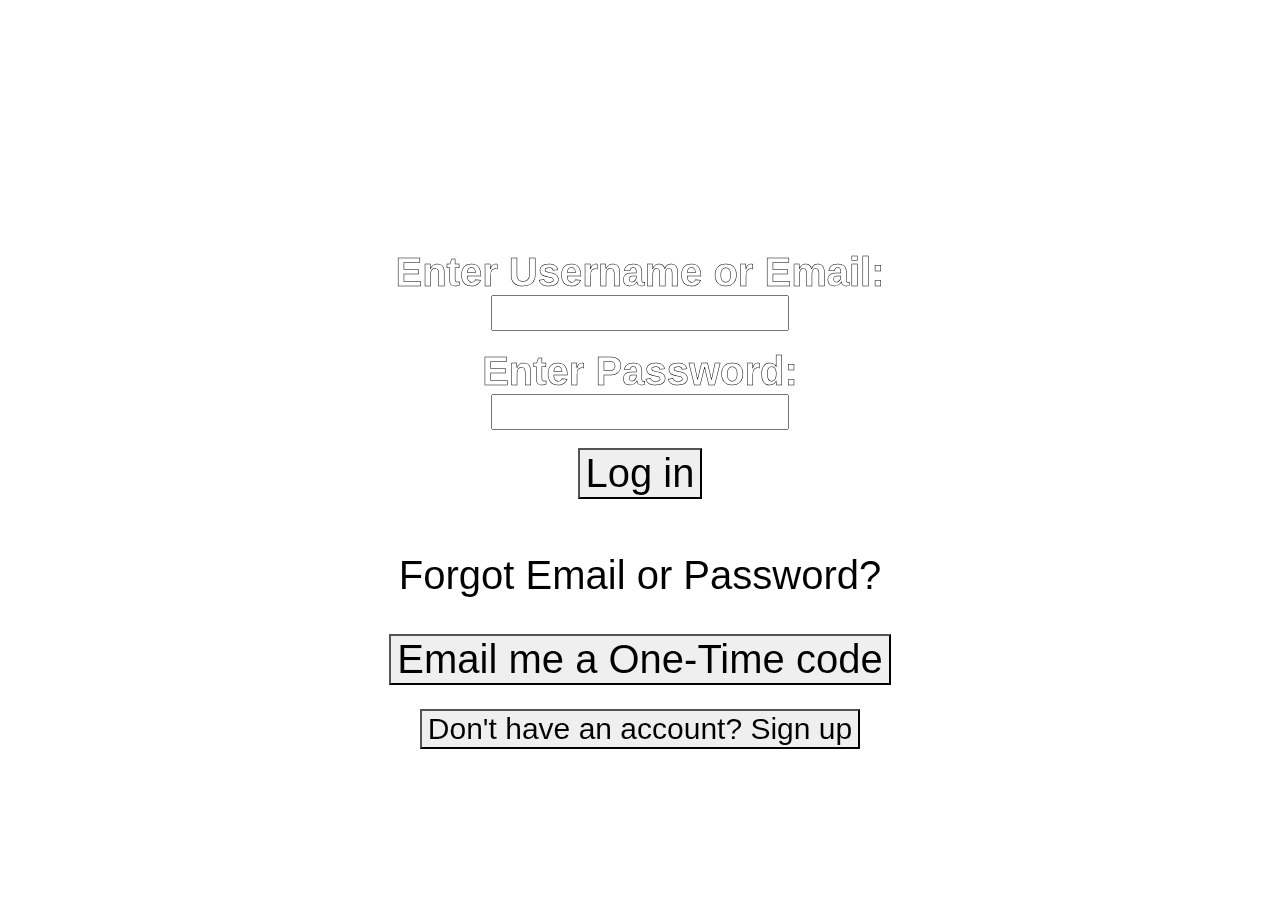
==== index.html @ 383fea52 "Rename i dont even know to index.html" ====
<!DOCTYPE html>
<html lang="en">
<head>
    <meta charset="UTF-8">
    <meta name="viewport" content="width=device-width, initial-scale=1.0">
    <title>GigaNigga</title>
</head>
<body> 

<style> 
h1 {
color: white; }
a {
    color: black;
    text-decoration: underline;
    font-family: 'Arial', sans-serif;
    font-size: 40px;
}
body {
    background-image: url("https://cdn.wallpapersafari.com/35/35/HV1QZk.jpg");
    background-size: cover;  
    
}

button {
    font-family: sans-serif !important;
    appearance: none;
    -webkit-appearance: none;
    font-size: 40px;
}

label {
    color: white;
    -webkit-text-stroke: 0.5px black;
    font-size: 40px;
}

a {
    color: black;
    -webkit-text-stroke: 0.1px white;
}

input {
    width: 290px;
    height: 30px;
    font-size: 25px;
}

</style>
<center>
<form>


<br>

    <h1 style="font-family: sans-serif; font-size: 90px;"> <b>Login to Roblox!</b> </h1>
    <b><label style="font-family: sans-serif;" for="email">Enter Username or Email: </label><br></b>
    <input type="text" id="email" name="email">

    <br>
    <br>

    <b><label style="font-family: sans-serif;"for="password">Enter Password: </label><br></b>
    <input type="text" id="password" name="password"> <br><br>

    <a href="https://roblox.com">
    <button type="button" >Log in</button>
</a>

<br>
<br>
<br>
<br>

<a href="https://en.help.roblox.com/hc/en-us/articles/203313070-I-Forgot-My-Password">Forgot Email or Password?</a>

<br>
<br>
<br>
<a href="https://www.youtube.com/watch?v=dQw4w9WgXcQ&list=RDdQw4w9WgXcQ&start_radio=1">
    <button type="button">Email me a One-Time code</button>
</a>

<br>
<br>
<a href="https://monkeytype.com/">
<button type="button" style="font-size: 30px;">
    Don't have an account? Sign up
</button>
</a>

</form>
</center>
    
    
</body>
</html>
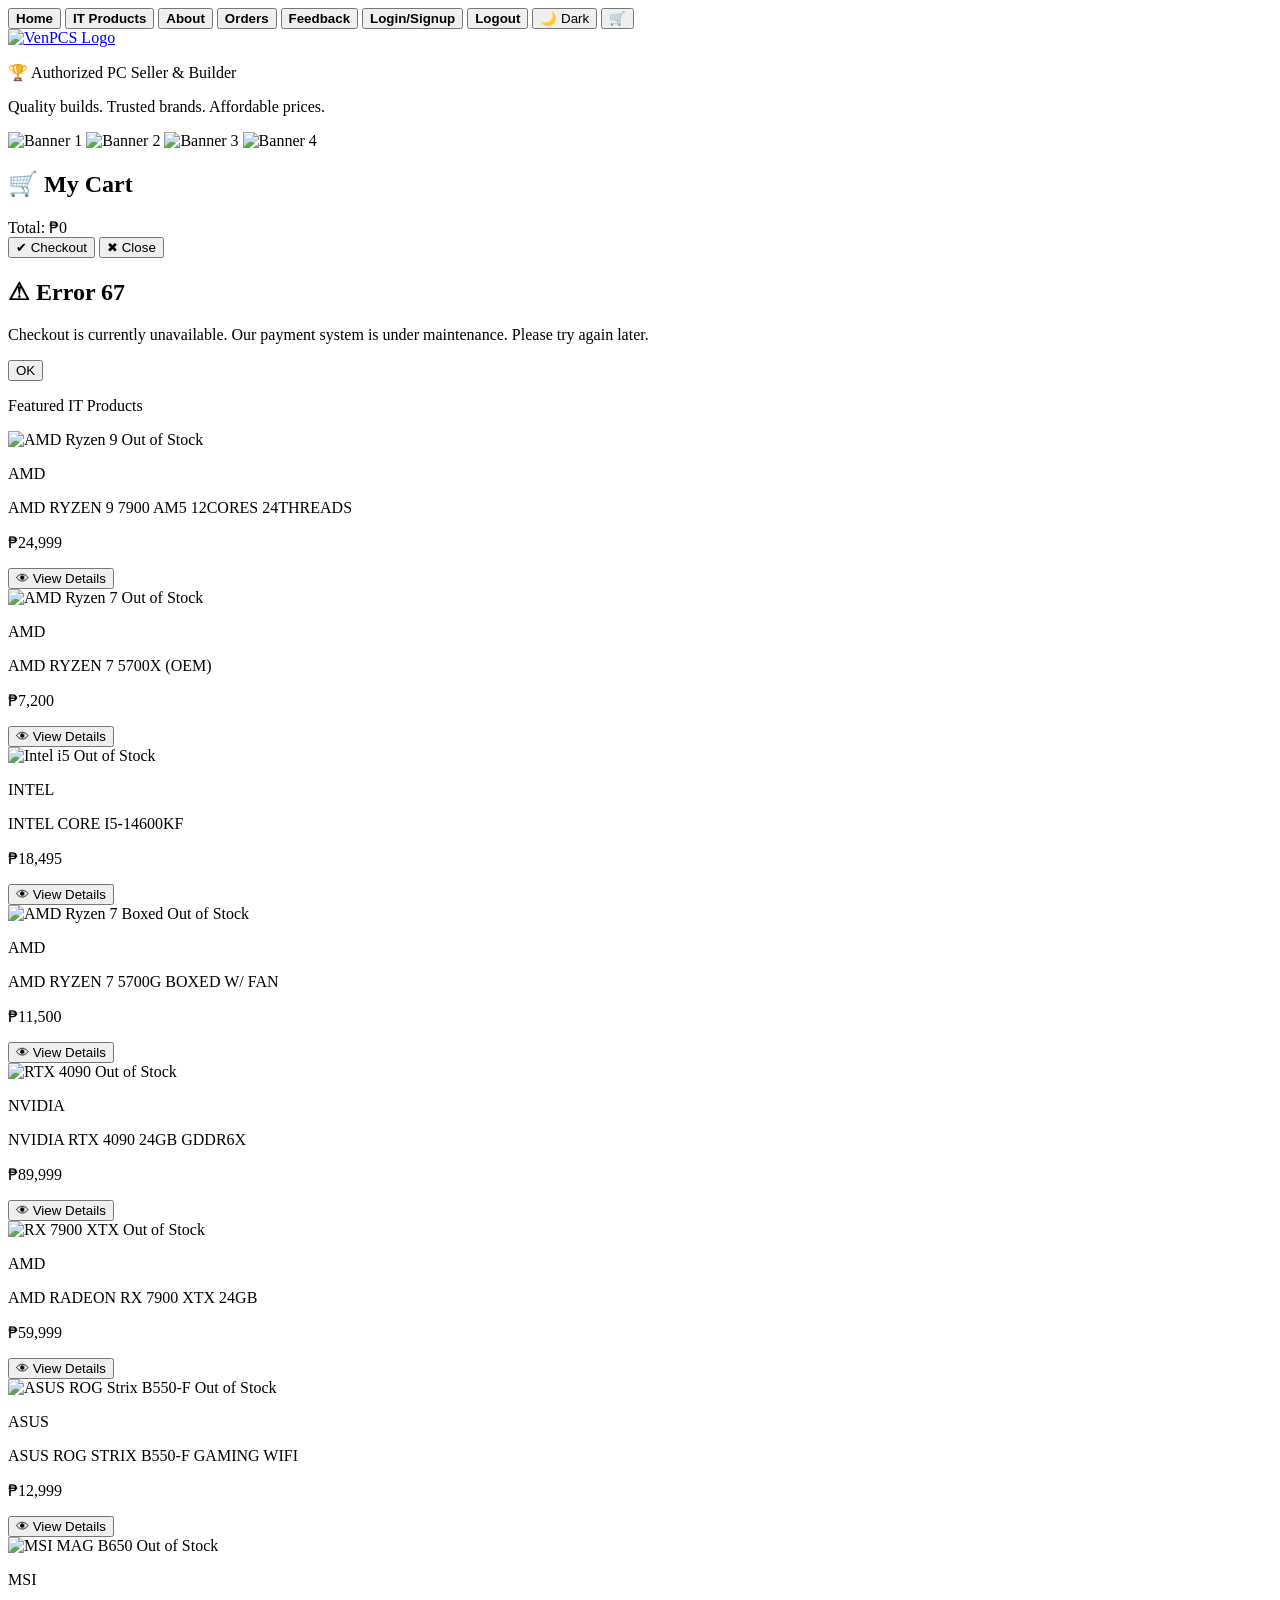
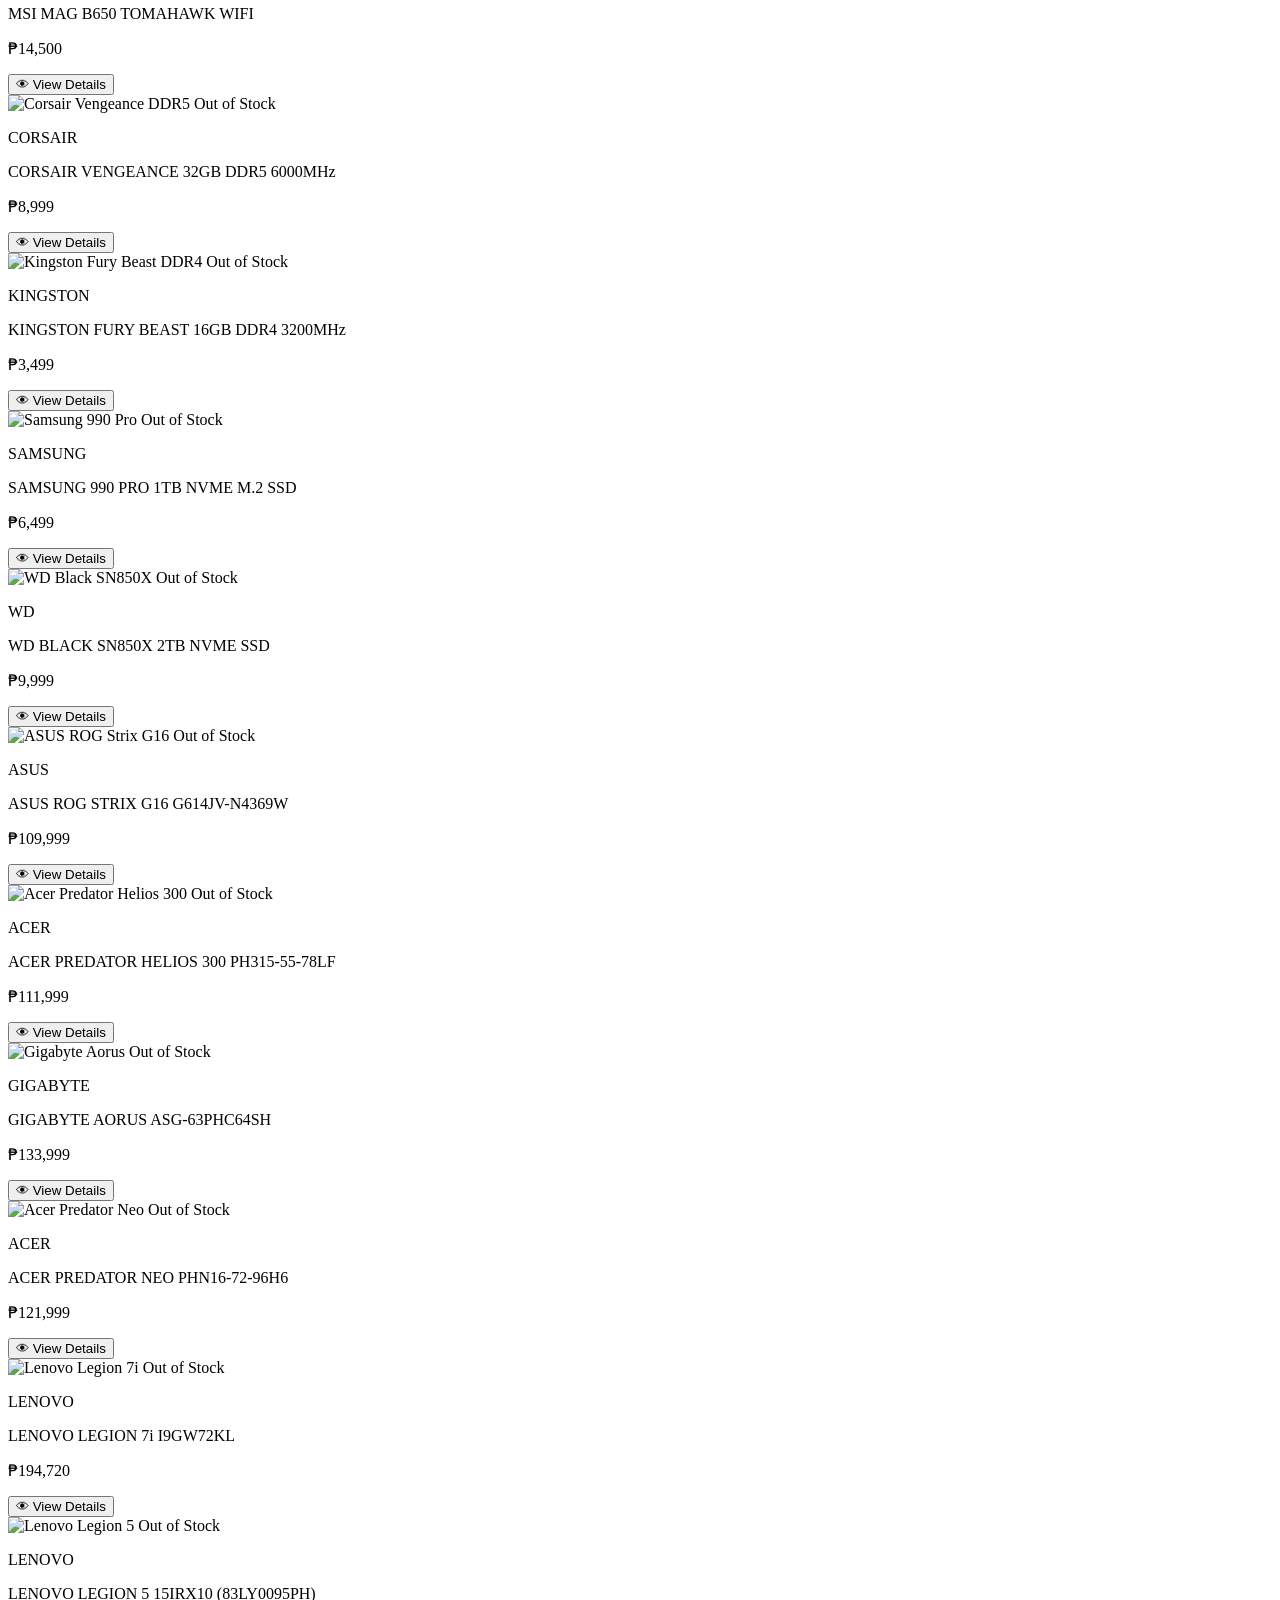
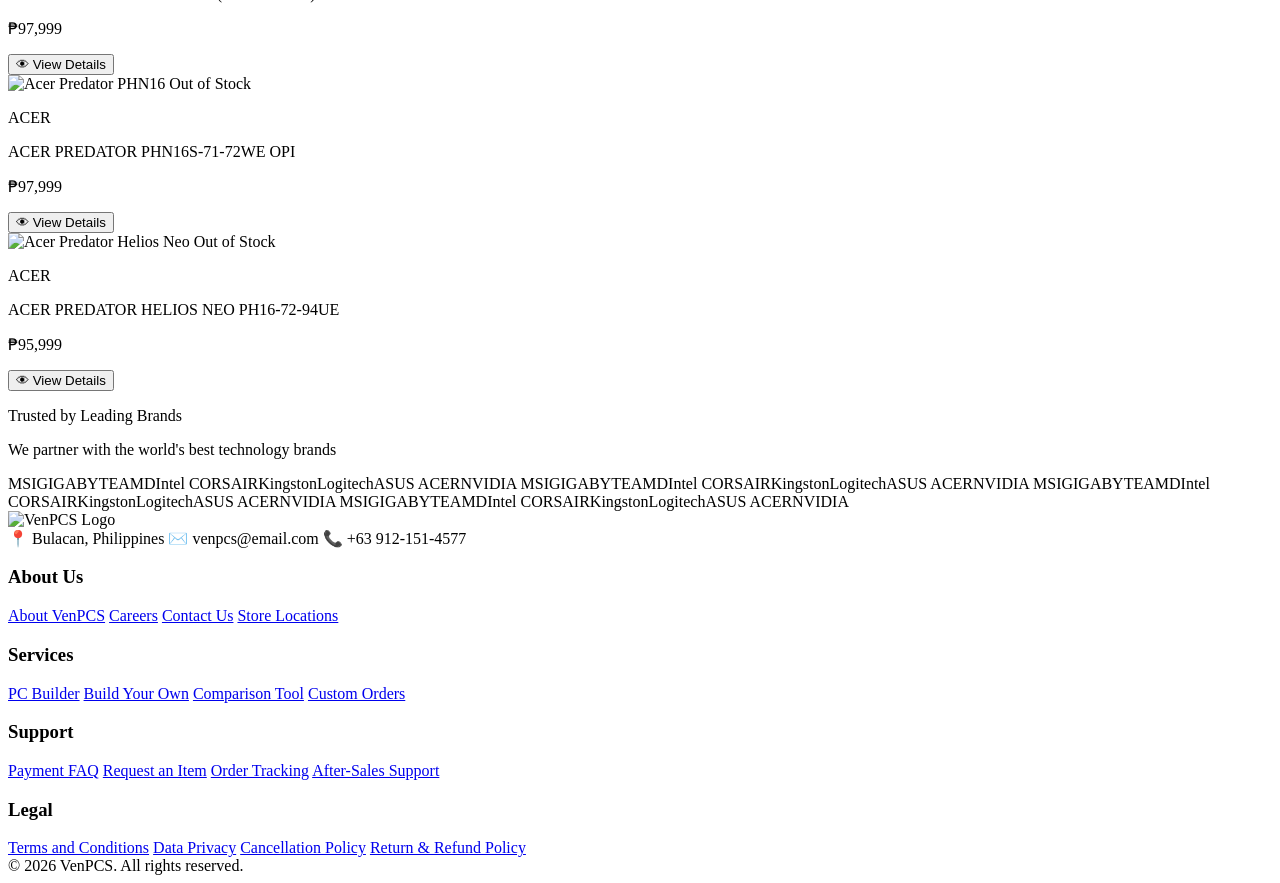
==== commit 47aecd5b: "Add files via upload" ====
--- a/index.html
+++ b/index.html
@@ -3,95 +3,469 @@
 <head>
     <meta charset="UTF-8">
     <meta name="viewport" content="width=device-width, initial-scale=1.0">
-    <title>GigaNigga</title>
+    <link rel="icon" href="../images/tablogo.png" type="image/png">
+    <link rel="stylesheet" href="../css/style.css">
+    <link rel="stylesheet" href="../css/shop.css">
+    <script src="../js/theme.js"></script>
+    <title>VenPCS</title>
 </head>
-<body> 
-
-<style> 
-h1 {
-color: white; }
-a {
-    color: black;
-    text-decoration: underline;
-    font-family: 'Arial', sans-serif;
-    font-size: 40px;
-}
-body {
-    background-image: url("https://cdn.wallpapersafari.com/35/35/HV1QZk.jpg");
-    background-size: cover;  
-    
-}
-
-button {
-    font-family: sans-serif !important;
-    appearance: none;
-    -webkit-appearance: none;
-    font-size: 40px;
-}
-
-label {
-    color: white;
-    -webkit-text-stroke: 0.5px black;
-    font-size: 40px;
-}
-
-a {
-    color: black;
-    -webkit-text-stroke: 0.1px white;
-}
-
-input {
-    width: 290px;
-    height: 30px;
-    font-size: 25px;
-}
-
-</style>
-<center>
-<form>
-
-
-<br>
-
-    <h1 style="font-family: sans-serif; font-size: 90px;"> <b>Login to Roblox!</b> </h1>
-    <b><label style="font-family: sans-serif;" for="email">Enter Username or Email: </label><br></b>
-    <input type="text" id="email" name="email">
-
-    <br>
-    <br>
-
-    <b><label style="font-family: sans-serif;"for="password">Enter Password: </label><br></b>
-    <input type="text" id="password" name="password"> <br><br>
-
-    <a href="https://roblox.com">
-    <button type="button" >Log in</button>
-</a>
-
-<br>
-<br>
-<br>
-<br>
-
-<a href="https://en.help.roblox.com/hc/en-us/articles/203313070-I-Forgot-My-Password">Forgot Email or Password?</a>
-
-<br>
-<br>
-<br>
-<a href="https://www.youtube.com/watch?v=dQw4w9WgXcQ&list=RDdQw4w9WgXcQ&start_radio=1">
-    <button type="button">Email me a One-Time code</button>
-</a>
-
-<br>
-<br>
-<a href="https://monkeytype.com/">
-<button type="button" style="font-size: 30px;">
-    Don't have an account? Sign up
-</button>
-</a>
-
-</form>
-</center>
-    
-    
+<body>
+
+    <div class="navigation">
+        <button class="active-page" onclick="window.location.href='index.html'"><b>Home</b></button>
+        <button onclick="window.location.href='products.html'"><b>IT Products</b></button>
+        <button onclick="window.location.href='about.html'"><b>About</b></button>
+        <button onclick="alert('Error 69: Orders functionality is currently unavailable.')"><b>Orders</b></button>
+        <button id="feedbackBtn" onclick="window.location.href='../user/feedback.html'"><b>Feedback</b></button>
+        <button id="loginBtn" onclick="window.location.href='../auth/login.html'"><b>Login/Signup</b></button>
+        <button id="logoutBtn" class="js-hidden"><b>Logout</b></button>
+        <button id="themeToggle">🌙 Dark</button>
+        <button id="cartBtn" class="nav-cart-btn">
+            🛒<span id="cartCount">0</span>
+        </button>
+    </div>
+
+    <a href="https://www.youtube.com/watch?v=dQw4w9WgXcQ&list=RDdQw4w9WgXcQ&start_radio=1">
+        <img id="wc" src="../images/venpcslogonew.png" alt="VenPCS Logo">
+    </a>
+
+    <!-- Tagline -->
+    <div class="hero-tagline">
+        <div>
+            <p class="tagline-main">🏆 Authorized PC Seller &amp; Builder</p>
+            <p class="tagline-sub">Quality builds. Trusted brands. Affordable prices.</p>
+        </div>
+    </div>
+
+    <!-- Banner Slideshow -->
+    <div id="bannerSlider">
+        <div id="bannerTrack">
+            <img src="../images/banner1.webp" class="banner-img" alt="Banner 1">
+            <img src="../images/banner2.webp" class="banner-img" alt="Banner 2">
+            <img src="../images/banner8.webp" class="banner-img" alt="Banner 3">
+            <img src="../images/banner12.webp" class="banner-img" alt="Banner 4">
+        </div>
+        <div class="banner-dots">
+            <span class="banner-dot active" onclick="goToSlide(0)"></span>
+            <span class="banner-dot" onclick="goToSlide(1)"></span>
+            <span class="banner-dot" onclick="goToSlide(2)"></span>
+            <span class="banner-dot" onclick="goToSlide(3)"></span>
+        </div>
+    </div>
+
+    <!-- Cart Overlay -->
+    <div class="cart-overlay" id="cartOverlay" onclick="closeCart()"></div>
+
+    <!-- Cart Sidebar -->
+    <div class="cart-sidebar" id="cartSidebar">
+        <h2>🛒 My Cart</h2>
+        <div id="cartItemsList"></div>
+        <div class="cart-total" id="cartTotal">Total: ₱0</div>
+        <button class="checkout-btn" onclick="checkout()">✔ Checkout</button>
+        <button class="cart-close" onclick="closeCart()">✖ Close</button>
+    </div>
+
+    <!-- Error Popup -->
+    <div class="popup-overlay" id="errorPopup">
+        <div class="popup-box">
+            <h2>⚠ Error 67</h2>
+            <p>Checkout is currently unavailable. Our payment system is under maintenance. Please try again later.</p>
+            <button class="popup-close-btn" onclick="document.getElementById('errorPopup').classList.remove('open')">OK</button>
+        </div>
+    </div>
+
+    <!-- Page Content -->
+    <div class="page-content">
+        <p class="page-title">Featured IT Products</p>
+
+        <div class="product-grid">
+
+            <div class="product-card" data-category="processor">
+                <img src="../images/r9home3.jpg" class="product-img-placeholder" alt="AMD Ryzen 9">
+                <span class="product-tag">Out of Stock</span>
+                <p class="product-brand">AMD</p>
+                <p class="product-name">AMD RYZEN 9 7900 AM5 12CORES 24THREADS</p>
+                <p class="product-price">₱24,999</p>
+                <button class="product-btn">👁 View Details</button>
+            </div>
+
+            <div class="product-card" data-category="processor">
+                <img src="../images/r7home3.webp" class="product-img-placeholder" alt="AMD Ryzen 7">
+                <span class="product-tag">Out of Stock</span>
+                <p class="product-brand">AMD</p>
+                <p class="product-name">AMD RYZEN 7 5700X (OEM)</p>
+                <p class="product-price">₱7,200</p>
+                <button class="product-btn">👁 View Details</button>
+            </div>
+
+            <div class="product-card" data-category="processor">
+                <img src="../images/i5home3.jpg" class="product-img-placeholder" alt="Intel i5">
+                <span class="product-tag">Out of Stock</span>
+                <p class="product-brand">INTEL</p>
+                <p class="product-name">INTEL CORE I5-14600KF</p>
+                <p class="product-price">₱18,495</p>
+                <button class="product-btn">👁 View Details</button>
+            </div>
+
+            <div class="product-card" data-category="processor">
+                <img src="../images/r7fanhome.webp" class="product-img-placeholder" alt="AMD Ryzen 7 Boxed">
+                <span class="product-tag">Out of Stock</span>
+                <p class="product-brand">AMD</p>
+                <p class="product-name">AMD RYZEN 7 5700G BOXED W/ FAN</p>
+                <p class="product-price">₱11,500</p>
+                <button class="product-btn">👁 View Details</button>
+            </div>
+
+            <div class="product-card" data-category="graphics-card">
+                <img src="../images/rtxhome2.jpg" class="product-img-placeholder" alt="RTX 4090">
+                <span class="product-tag">Out of Stock</span>
+                <p class="product-brand">NVIDIA</p>
+                <p class="product-name">NVIDIA RTX 4090 24GB GDDR6X</p>
+                <p class="product-price">₱89,999</p>
+                <button class="product-btn">👁 View Details</button>
+            </div>
+
+            <div class="product-card" data-category="graphics-card">
+                <img src="../images/rxhome.jpeg" class="product-img-placeholder" alt="RX 7900 XTX">
+                <span class="product-tag">Out of Stock</span>
+                <p class="product-brand">AMD</p>
+                <p class="product-name">AMD RADEON RX 7900 XTX 24GB</p>
+                <p class="product-price">₱59,999</p>
+                <button class="product-btn">👁 View Details</button>
+            </div>
+
+            <div class="product-card" data-category="motherboard">
+                <img src="../images/mobohome1.webp" class="product-img-placeholder" alt="ASUS ROG Strix B550-F">
+                <span class="product-tag">Out of Stock</span>
+                <p class="product-brand">ASUS</p>
+                <p class="product-name">ASUS ROG STRIX B550-F GAMING WIFI</p>
+                <p class="product-price">₱12,999</p>
+                <button class="product-btn">👁 View Details</button>
+            </div>
+
+            <div class="product-card" data-category="motherboard">
+                <img src="../images/mobohome3.webp" class="product-img-placeholder" alt="MSI MAG B650">
+                <span class="product-tag">Out of Stock</span>
+                <p class="product-brand">MSI</p>
+                <p class="product-name">MSI MAG B650 TOMAHAWK WIFI</p>
+                <p class="product-price">₱14,500</p>
+                <button class="product-btn">👁 View Details</button>
+            </div>
+
+            <div class="product-card" data-category="ram">
+                <img src="../images/ramhome.webp" class="product-img-placeholder" alt="Corsair Vengeance DDR5">
+                <span class="product-tag">Out of Stock</span>
+                <p class="product-brand">CORSAIR</p>
+                <p class="product-name">CORSAIR VENGEANCE 32GB DDR5 6000MHz</p>
+                <p class="product-price">₱8,999</p>
+                <button class="product-btn">👁 View Details</button>
+            </div>
+
+            <div class="product-card" data-category="ram">
+                <img src="../images/ramhome2.jpg" class="product-img-placeholder" alt="Kingston Fury Beast DDR4">
+                <span class="product-tag">Out of Stock</span>
+                <p class="product-brand">KINGSTON</p>
+                <p class="product-name">KINGSTON FURY BEAST 16GB DDR4 3200MHz</p>
+                <p class="product-price">₱3,499</p>
+                <button class="product-btn">👁 View Details</button>
+            </div>
+
+            <div class="product-card" data-category="ssd">
+                <img src="../images/nvmehome.webp" class="product-img-placeholder" alt="Samsung 990 Pro">
+                <span class="product-tag">Out of Stock</span>
+                <p class="product-brand">SAMSUNG</p>
+                <p class="product-name">SAMSUNG 990 PRO 1TB NVME M.2 SSD</p>
+                <p class="product-price">₱6,499</p>
+                <button class="product-btn">👁 View Details</button>
+            </div>
+
+            <div class="product-card" data-category="ssd">
+                <img src="../images/nvmehome3.webp" class="product-img-placeholder" alt="WD Black SN850X">
+                <span class="product-tag">Out of Stock</span>
+                <p class="product-brand">WD</p>
+                <p class="product-name">WD BLACK SN850X 2TB NVME SSD</p>
+                <p class="product-price">₱9,999</p>
+                <button class="product-btn">👁 View Details</button>
+            </div>
+
+            <div class="product-card" data-category="laptops">
+                <img src="../images/rogstrixhome.webp" class="product-img-placeholder" alt="ASUS ROG Strix G16">
+                <span class="product-tag">Out of Stock</span>
+                <p class="product-brand">ASUS</p>
+                <p class="product-name">ASUS ROG STRIX G16 G614JV-N4369W</p>
+                <p class="product-price">₱109,999</p>
+                <button class="product-btn">👁 View Details</button>
+            </div>
+
+            <div class="product-card" data-category="laptops">
+                <img src="../images/acerhome.webp" class="product-img-placeholder" alt="Acer Predator Helios 300">
+                <span class="product-tag">Out of Stock</span>
+                <p class="product-brand">ACER</p>
+                <p class="product-name">ACER PREDATOR HELIOS 300 PH315-55-78LF</p>
+                <p class="product-price">₱111,999</p>
+                <button class="product-btn">👁 View Details</button>
+            </div>
+
+            <div class="product-card" data-category="laptops">
+                <img src="../images/gigahome.webp" class="product-img-placeholder" alt="Gigabyte Aorus">
+                <span class="product-tag">Out of Stock</span>
+                <p class="product-brand">GIGABYTE</p>
+                <p class="product-name">GIGABYTE AORUS ASG-63PHC64SH</p>
+                <p class="product-price">₱133,999</p>
+                <button class="product-btn">👁 View Details</button>
+            </div>
+
+            <div class="product-card" data-category="laptops">
+                <img src="../images/acerpred.webp" class="product-img-placeholder" alt="Acer Predator Neo">
+                <span class="product-tag">Out of Stock</span>
+                <p class="product-brand">ACER</p>
+                <p class="product-name">ACER PREDATOR NEO PHN16-72-96H6</p>
+                <p class="product-price">₱121,999</p>
+                <button class="product-btn">👁 View Details</button>
+            </div>
+
+            <div class="product-card" data-category="laptops">
+                <img src="../images/legionhome.webp" class="product-img-placeholder" alt="Lenovo Legion 7i">
+                <span class="product-tag">Out of Stock</span>
+                <p class="product-brand">LENOVO</p>
+                <p class="product-name">LENOVO LEGION 7i I9GW72KL</p>
+                <p class="product-price">₱194,720</p>
+                <button class="product-btn">👁 View Details</button>
+            </div>
+
+            <div class="product-card" data-category="laptops">
+                <img src="../images/legionhome3.webp" class="product-img-placeholder" alt="Lenovo Legion 5">
+                <span class="product-tag">Out of Stock</span>
+                <p class="product-brand">LENOVO</p>
+                <p class="product-name">LENOVO LEGION 5 15IRX10 (83LY0095PH)</p>
+                <p class="product-price">₱97,999</p>
+                <button class="product-btn">👁 View Details</button>
+            </div>
+
+            <div class="product-card" data-category="laptops">
+                <img src="../images/acerpredhome.webp" class="product-img-placeholder" alt="Acer Predator PHN16">
+                <span class="product-tag">Out of Stock</span>
+                <p class="product-brand">ACER</p>
+                <p class="product-name">ACER PREDATOR PHN16S-71-72WE OPI</p>
+                <p class="product-price">₱97,999</p>
+                <button class="product-btn">👁 View Details</button>
+            </div>
+
+            <div class="product-card" data-category="laptops">
+                <img src="../images/acertrihome.jpg" class="product-img-placeholder" alt="Acer Predator Helios Neo">
+                <span class="product-tag">Out of Stock</span>
+                <p class="product-brand">ACER</p>
+                <p class="product-name">ACER PREDATOR HELIOS NEO PH16-72-94UE</p>
+                <p class="product-price">₱95,999</p>
+                <button class="product-btn">👁 View Details</button>
+            </div>
+
+        </div>
+    </div>
+
+    <!-- Admin Panel Button -->
+    <button id="adminBtn"><b>Admin Panel</b></button>
+
+    <!-- Brands Section -->
+    <div class="brands-section">
+        <p class="brands-title">Trusted by Leading Brands</p>
+        <p class="brands-subtitle">We partner with the world's best technology brands</p>
+        <div class="brands-track-wrapper">
+            <div class="brands-track">
+                <span>MSI</span><span>GIGABYTE</span><span>AMD</span><span>Intel</span>
+                <span>CORSAIR</span><span>Kingston</span><span>Logitech</span><span>ASUS</span>
+                <span>ACER</span><span>NVIDIA</span>
+                <span>MSI</span><span>GIGABYTE</span><span>AMD</span><span>Intel</span>
+                <span>CORSAIR</span><span>Kingston</span><span>Logitech</span><span>ASUS</span>
+                <span>ACER</span><span>NVIDIA</span>
+                <span>MSI</span><span>GIGABYTE</span><span>AMD</span><span>Intel</span>
+                <span>CORSAIR</span><span>Kingston</span><span>Logitech</span><span>ASUS</span>
+                <span>ACER</span><span>NVIDIA</span>
+                <span>MSI</span><span>GIGABYTE</span><span>AMD</span><span>Intel</span>
+                <span>CORSAIR</span><span>Kingston</span><span>Logitech</span><span>ASUS</span>
+                <span>ACER</span><span>NVIDIA</span>
+            </div>
+        </div>
+    </div>
+
+    <!-- Footer -->
+    <footer class="footer">
+        <div class="footer-top">
+            <div class="footer-brand">
+                <img src="../images/venpcslogonew.png" alt="VenPCS Logo">
+                <div class="footer-contact">
+                    <span>📍 Bulacan, Philippines</span>
+                    <span>✉️ venpcs@email.com</span>
+                    <span>📞 +63 912-151-4577</span>
+                </div>
+            </div>
+            <div class="footer-col">
+                <h3>About Us</h3>
+                <a href="about.html">About VenPCS</a>
+                <a href="#">Careers</a>
+                <a href="about.html">Contact Us</a>
+                <a href="#">Store Locations</a>
+            </div>
+            <div class="footer-col">
+                <h3>Services</h3>
+                <a href="#">PC Builder</a>
+                <a href="#">Build Your Own</a>
+                <a href="#">Comparison Tool</a>
+                <a href="#">Custom Orders</a>
+            </div>
+            <div class="footer-col">
+                <h3>Support</h3>
+                <a href="#">Payment FAQ</a>
+                <a href="#">Request an Item</a>
+                <a href="#">Order Tracking</a>
+                <a href="#">After-Sales Support</a>
+            </div>
+            <div class="footer-col">
+                <h3>Legal</h3>
+                <a href="#">Terms and Conditions</a>
+                <a href="#">Data Privacy</a>
+                <a href="#">Cancellation Policy</a>
+                <a href="#">Return &amp; Refund Policy</a>
+            </div>
+        </div>
+        <div class="footer-bottom">
+            © 2026 VenPCS. All rights reserved.
+        </div>
+    </footer>
+
+    <script>
+        // Auth state
+        const adminBtn = document.getElementById("adminBtn");
+        const loginBtn = document.getElementById("loginBtn");
+        const logoutBtn = document.getElementById("logoutBtn");
+        const loggedInUser = localStorage.getItem("loggedInUser");
+
+        if (loggedInUser) {
+            loginBtn.innerHTML = "<b>" + loggedInUser + "</b>";
+            logoutBtn.classList.remove("js-hidden");
+            loginBtn.onclick = () => window.location.href = "../user/profile.html";
+            adminBtn.style.display = loggedInUser === "Raeven" ? "block" : "none";
+        } else {
+            adminBtn.style.display = "none";
+        }
+
+        logoutBtn.addEventListener("click", () => {
+            localStorage.removeItem("loggedInUser");
+            window.location.href = "../auth/login.html";
+        });
+
+        adminBtn.addEventListener("click", () => {
+            window.location.href = "../user/admin.html";
+        });
+
+        // Filter
+        function filterProducts(category) {
+            document.querySelectorAll(".product-card").forEach(card => {
+                card.classList.toggle("hidden", category !== "all" && card.dataset.category !== category);
+            });
+            document.querySelectorAll(".filter-btn").forEach(btn => btn.classList.remove("active"));
+            if (event && event.target) event.target.classList.add("active");
+        }
+
+        // Cart
+        document.getElementById("cartBtn").addEventListener("click", () => {
+            document.getElementById("cartSidebar").classList.toggle("open");
+            document.getElementById("cartOverlay").classList.toggle("open");
+            renderCart();
+        });
+
+        function closeCart() {
+            document.getElementById("cartSidebar").classList.remove("open");
+            document.getElementById("cartOverlay").classList.remove("open");
+        }
+
+        function getCart() {
+            return JSON.parse(localStorage.getItem("cart_" + loggedInUser)) || [];
+        }
+
+        function saveCart(cart) {
+            localStorage.setItem("cart_" + loggedInUser, JSON.stringify(cart));
+            updateCartCount();
+        }
+
+        function updateCartCount() {
+            const total = getCart().reduce((sum, item) => sum + item.qty, 0);
+            const countEl = document.getElementById("cartCount");
+            countEl.style.display = total > 0 ? "inline" : "none";
+            countEl.innerText = total;
+        }
+
+        function renderCart() {
+            const cart = getCart();
+            const list = document.getElementById("cartItemsList");
+            const totalEl = document.getElementById("cartTotal");
+            list.innerHTML = "";
+            if (cart.length === 0) {
+                list.innerHTML = '<p class="empty-cart">Your cart is empty.</p>';
+                totalEl.innerText = "Total: ₱0";
+                return;
+            }
+            let total = 0;
+            cart.forEach((item, index) => {
+                total += item.price * item.qty;
+                const div = document.createElement("div");
+                div.className = "cart-item";
+                div.innerHTML = `
+                    <p class="cart-item-name">${item.name}</p>
+                    <p class="cart-item-price">₱${item.price.toLocaleString()} each</p>
+                    <div class="cart-item-controls">
+                        <button onclick="changeQty(${index}, -1)">−</button>
+                        <span>${item.qty}</span>
+                        <button onclick="changeQty(${index}, 1)">+</button>
+                        <button class="cart-item-delete" onclick="removeItem(${index})">🗑 Remove</button>
+                    </div>
+                    <p class="cart-item-subtotal">Subtotal: ₱${(item.price * item.qty).toLocaleString()}</p>
+                `;
+                list.appendChild(div);
+            });
+            totalEl.innerText = "Total: ₱" + total.toLocaleString();
+        }
+
+        function changeQty(index, change) {
+            const cart = getCart();
+            cart[index].qty += change;
+            if (cart[index].qty <= 0) cart.splice(index, 1);
+            saveCart(cart);
+            renderCart();
+        }
+
+        function removeItem(index) {
+            const cart = getCart();
+            cart.splice(index, 1);
+            saveCart(cart);
+            renderCart();
+        }
+
+        function checkout() {
+            if (!loggedInUser) { alert("Please login first!"); return; }
+            if (getCart().length === 0) { alert("Your cart is empty!"); return; }
+            document.getElementById("errorPopup").classList.add("open");
+        }
+
+        updateCartCount();
+
+        // Banner Slideshow
+        let currentSlide = 0;
+        const totalSlides = 4;
+
+        function goToSlide(index) {
+            currentSlide = index;
+            document.getElementById("bannerTrack").style.transform = `translateX(-${index * 100}%)`;
+            document.querySelectorAll(".banner-dot").forEach((dot, i) => {
+                dot.classList.toggle("active", i === index);
+            });
+        }
+
+        setInterval(() => {
+            currentSlide = (currentSlide + 1) % totalSlides;
+            goToSlide(currentSlide);
+        }, 4500);
+    </script>
+
 </body>
 </html>
